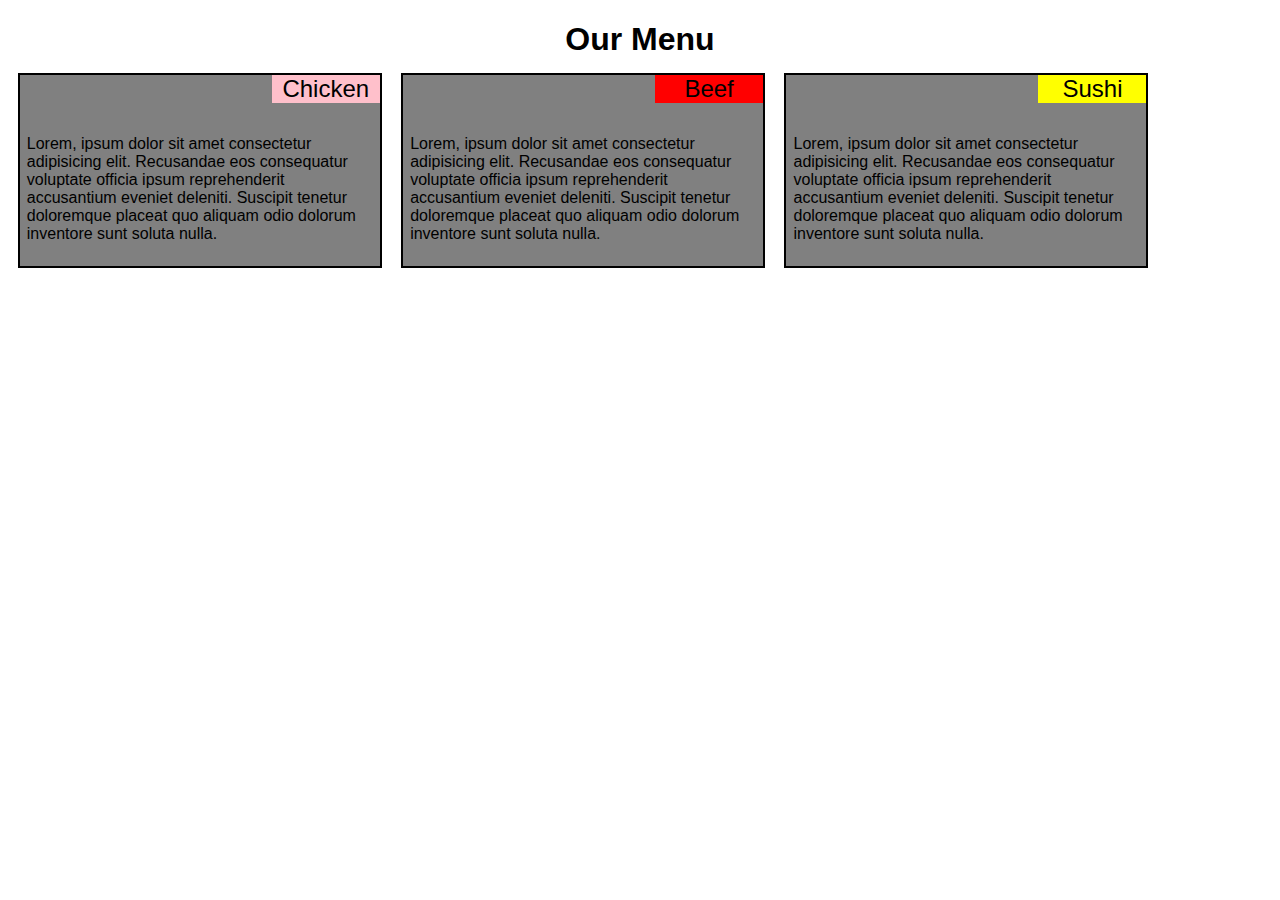
==== module2-solution/index.html @ 6f0df5a8 "Solution for module 2" ====
<!DOCTYPE html>
<html>
<head>
<meta charset="utf-8">
<meta name="viewport" content="width=device-width, initial-scale=1">
<title></title>

<link rel="stylesheet" href="css/styles.css">
</head>
<body>
<h1>Our Menu</h1>

<div class="row">
    <div class="col-lg-4 col-md-6 col-sm-12 ">
        <!-- <div class="cell"> -->
            <div class="content">
                <p class="title chicken">Chicken</p>
                <p class="desc">Lorem, ipsum dolor sit amet consectetur adipisicing elit. 
                Recusandae eos consequatur voluptate officia ipsum reprehenderit 
                accusantium eveniet deleniti. Suscipit tenetur doloremque placeat 
                quo aliquam odio dolorum inventore sunt soluta nulla.</p>
            </div>
        <!-- </div> -->
    </div>
    <div class="col-lg-4 col-md-6 col-sm-12 ">
        <!-- <div class="cell"> -->
            <div class="content">
                <p class="title beef">Beef</p>
                <p class="desc">Lorem, ipsum dolor sit amet consectetur adipisicing elit. 
                Recusandae eos consequatur voluptate officia ipsum reprehenderit 
                accusantium eveniet deleniti. Suscipit tenetur doloremque placeat 
                quo aliquam odio dolorum inventore sunt soluta nulla.</p>
            </div>
        <!-- </div> -->
    </div>
    <div class="col-lg-4 col-md-12 col-sm-12 ">
        <!-- <div class="cell"> -->
            <div class="content">
                <p class="title sushi">Sushi</p>
                <p class="desc">Lorem, ipsum dolor sit amet consectetur adipisicing elit. 
                Recusandae eos consequatur voluptate officia ipsum reprehenderit 
                accusantium eveniet deleniti. Suscipit tenetur doloremque placeat 
                quo aliquam odio dolorum inventore sunt soluta nulla.</p>
            </div>
        <!-- </div> -->
    </div>
</div>

</body>
</html>
---- module2-solution/css/styles.css ----
/********** Base styles **********/
* {
  box-sizing: border-box;
  font-family: Arial, Helvetica, sans-serif;
    /* margin: 0;
    padding: 0; */

}
h1 {
  margin-bottom: 15px;
    text-align: center;
}
 .row {
    position: relative;
 }

 /* .cell {
     padding: 5%;
 } */
.content {
    background-color: gray;
    /* width: 95%; */
    height: 100%;
    margin-right: auto;
    margin-left: auto;
    border: 2px solid black;
    /* padding: 2%; */
    font-size: 16px;
}

.col-lg-4, .col-md-6, .col-md-12, .col-sm-12 {
    /* border: 1px solid black; */
    /* padding: 10px; */
}

.title {
    /* font-family: Arial, Helvetica, sans-serif; */
    font-size: 24px;
    position: relative;
    text-align: center;
    right: 0;
    width: 30%;
    float: right;
    margin-top: 0%;
}

.beef {
    background-color: red;
}

.chicken {
    background-color: pink;
}
.sushi {
    background-color: yellow;
}
.desc {
    /* position: relative; */
    clear: both;
    /* padding-top: 10px; */
    padding: 2%;
}

/********** Desktopxp **********/
@media (min-width: 992px) {
  .col-lg-4 {
    width: 30.33%;
    float: left;
  }

  .content {
    width: 95%;
  }
} 

/********** Tablet **********/
@media (min-width: 768px) and (max-width: 991px) {  
  .col-md-6 {
    width: 50%;
    float: left;
  }
  .col-md-12 {
    width: 100%;
    clear: both;
    
  }
  .content {
      margin: 10px;
      margin-right: 0px;
  }

}

/********** Mobile **********/
@media (max-width: 767px) {
    .col-sm-12 {
        float: left;
        /* border: 1px solid green; */
        width: 100%;
        margin-bottom: 10px;
    }
}
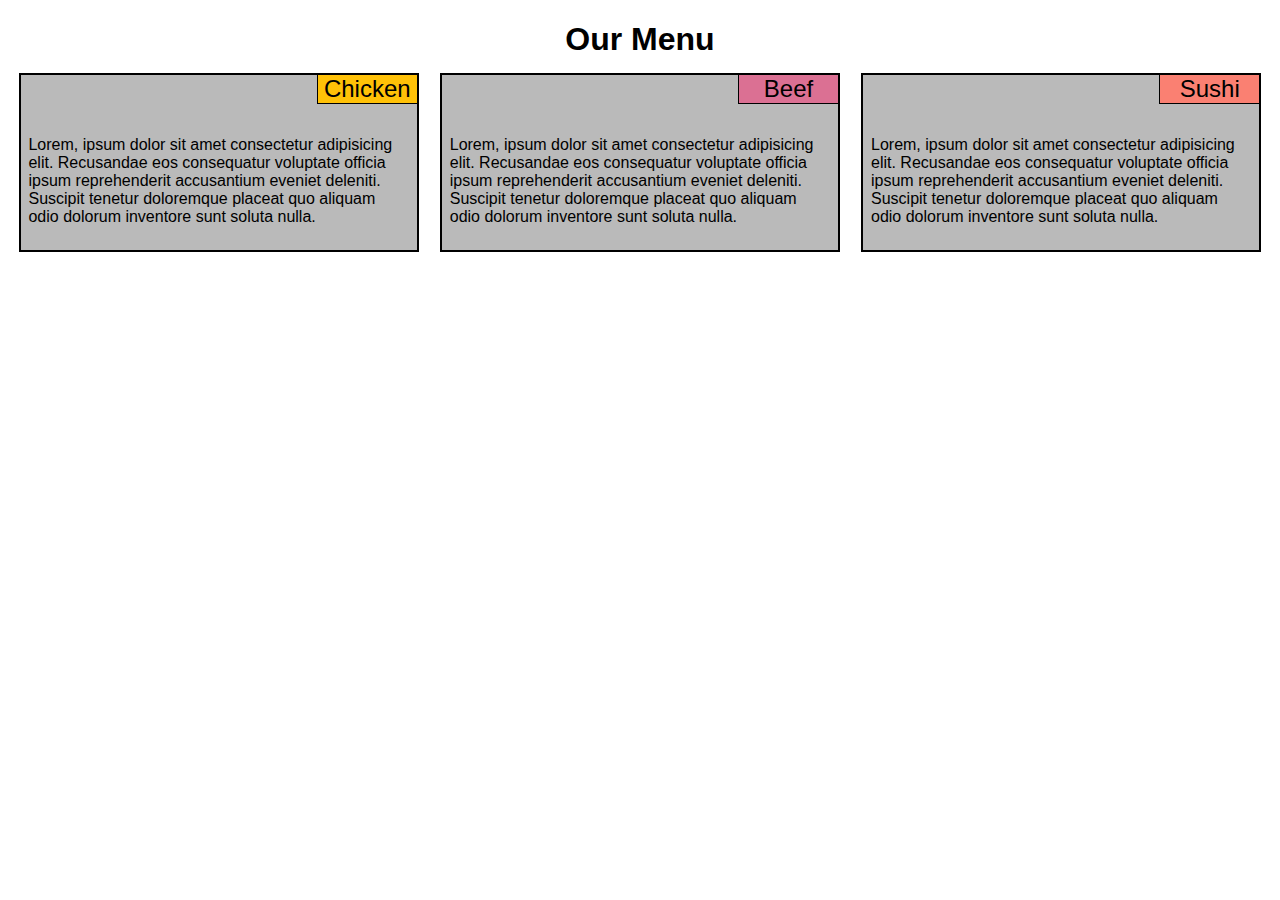
==== commit e865cdec: "Updated coloring" ====
--- a/module2-solution/index.html
+++ b/module2-solution/index.html
@@ -12,7 +12,7 @@
 
 <div class="row">
     <div class="col-lg-4 col-md-6 col-sm-12 ">
-        <!-- <div class="cell"> -->
+       
             <div class="content">
                 <p class="title chicken">Chicken</p>
                 <p class="desc">Lorem, ipsum dolor sit amet consectetur adipisicing elit. 
@@ -20,10 +20,10 @@
                 accusantium eveniet deleniti. Suscipit tenetur doloremque placeat 
                 quo aliquam odio dolorum inventore sunt soluta nulla.</p>
             </div>
-        <!-- </div> -->
+    
     </div>
     <div class="col-lg-4 col-md-6 col-sm-12 ">
-        <!-- <div class="cell"> -->
+       
             <div class="content">
                 <p class="title beef">Beef</p>
                 <p class="desc">Lorem, ipsum dolor sit amet consectetur adipisicing elit. 
@@ -31,10 +31,10 @@
                 accusantium eveniet deleniti. Suscipit tenetur doloremque placeat 
                 quo aliquam odio dolorum inventore sunt soluta nulla.</p>
             </div>
-        <!-- </div> -->
+       
     </div>
     <div class="col-lg-4 col-md-12 col-sm-12 ">
-        <!-- <div class="cell"> -->
+       
             <div class="content">
                 <p class="title sushi">Sushi</p>
                 <p class="desc">Lorem, ipsum dolor sit amet consectetur adipisicing elit. 
@@ -42,7 +42,7 @@
                 accusantium eveniet deleniti. Suscipit tenetur doloremque placeat 
                 quo aliquam odio dolorum inventore sunt soluta nulla.</p>
             </div>
-        <!-- </div> -->
+    
     </div>
 </div>
 
--- a/module2-solution/css/styles.css
+++ b/module2-solution/css/styles.css
@@ -2,9 +2,6 @@
 * {
   box-sizing: border-box;
   font-family: Arial, Helvetica, sans-serif;
-    /* margin: 0;
-    padding: 0; */
-
 }
 h1 {
   margin-bottom: 15px;
@@ -14,57 +11,46 @@
     position: relative;
  }
 
- /* .cell {
-     padding: 5%;
- } */
 .content {
-    background-color: gray;
-    /* width: 95%; */
+    background-color: #8080808a;
     height: 100%;
     margin-right: auto;
     margin-left: auto;
     border: 2px solid black;
-    /* padding: 2%; */
     font-size: 16px;
 }
 
-.col-lg-4, .col-md-6, .col-md-12, .col-sm-12 {
-    /* border: 1px solid black; */
-    /* padding: 10px; */
-}
-
 .title {
-    /* font-family: Arial, Helvetica, sans-serif; */
     font-size: 24px;
     position: relative;
     text-align: center;
     right: 0;
-    width: 30%;
+    width: 100px;
     float: right;
     margin-top: 0%;
+    border-bottom: 1.5px solid black;
+    border-left: 1.5px solid black;
 }
 
 .beef {
-    background-color: red;
+    background-color: #db7093;
 }
 
 .chicken {
-    background-color: pink;
+    background-color: #ffc107;
 }
 .sushi {
-    background-color: yellow;
+    background-color:  #fa8072;
 }
 .desc {
-    /* position: relative; */
     clear: both;
-    /* padding-top: 10px; */
     padding: 2%;
 }
 
 /********** Desktopxp **********/
 @media (min-width: 992px) {
   .col-lg-4 {
-    width: 30.33%;
+    width: 33.33%;
     float: left;
   }
 
@@ -88,14 +74,12 @@
       margin: 10px;
       margin-right: 0px;
   }
-
 }
 
 /********** Mobile **********/
 @media (max-width: 767px) {
     .col-sm-12 {
         float: left;
-        /* border: 1px solid green; */
         width: 100%;
         margin-bottom: 10px;
     }
